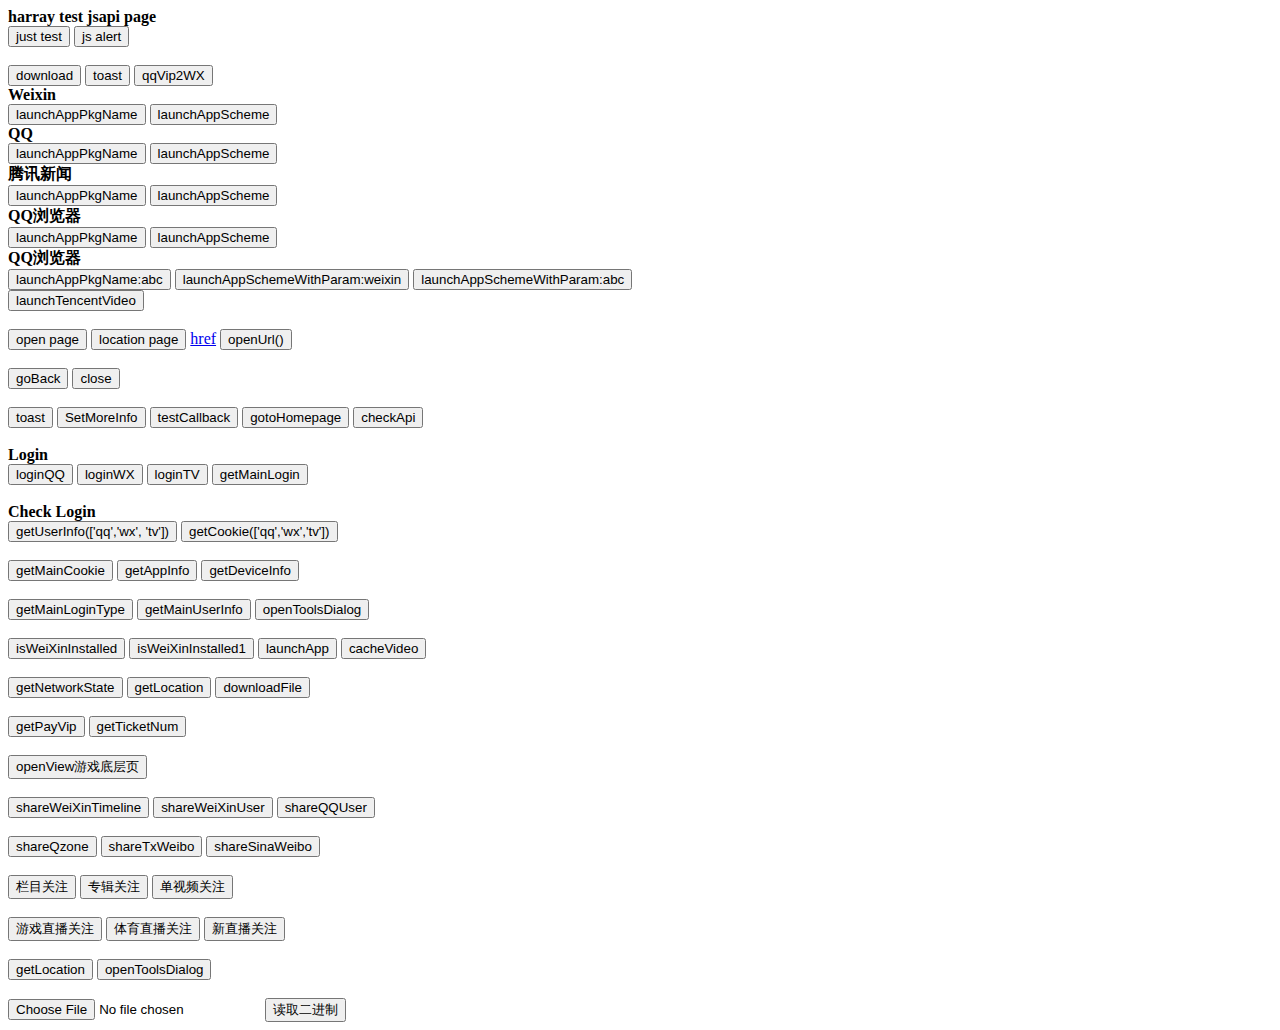
==== index.html @ c90cbdc4 "add index" ====
<html>
<head>
	<title>harray test js api api api api api api api api</title>
	<meta http-equiv="Content-Type"  content="text/html;charset=utf8">
	<meta name="viewport" content="width=device-width,initial-scale=1,minimum-scale=1,maximum-scale=1,user-scalable=no,minimal-ui">
	<script language="JavaScript" src="testjs.js"></script>
	<script type="text/javascript">
		function openPage() {
			window.open("secondPage.html");
		}
		function locationPage() {
			window.location.href="secondPage.html";
		}
		function test() {
			alert("harray test");
		}
	</script>
</head>
<body>
<B>harray test jsapi page</B>

<div>
	<button onclick="test()">just test</button>
	<button onclick="jsAlert()">js alert</button><br /><br />
	<button onclick="download()">download</button>
	<button onclick="toast()">toast</button>
	<button onclick="qqVip2WX()">qqVip2WX</button>
	<br><B>Weixin</B><br>
	<button onclick="launchAppPkgName('weixin')">launchAppPkgName</button>
	<button onclick="launchAppScheme('weixin')">launchAppScheme</button>
	<br><B>QQ</B><br>
	<button onclick="launchAppPkgName('mqqapi')">launchAppPkgName</button>
	<button onclick="launchAppScheme('mqqapi')">launchAppScheme</button>
	<br><B>腾讯新闻</B><br>
	<button onclick="launchAppPkgName('qqnews')">launchAppPkgName</button>
	<button onclick="launchAppScheme('qqnews')">launchAppScheme</button>
	<br><B>QQ浏览器</B><br>
	<button onclick="launchAppPkgName('mqqbrowser')">launchAppPkgName</button>
	<button onclick="launchAppScheme('mqqbrowser')">launchAppScheme</button>
	<br><B>QQ浏览器</B><br>
	<button onclick="launchAppPkgName('abc')">launchAppPkgName:abc</button>
	<button onclick="launchAppSchemeWithParam('weixin')">launchAppSchemeWithParam:weixin</button>
	<button onclick="launchAppSchemeWithParam('abc')">launchAppSchemeWithParam:abc</button>
	<br>
	<button onclick="launchTencentVideo()">launchTencentVideo</button>
	<br>
	<br>
	<button onclick="openPage()">open page</button>
	<button onclick="locationPage()">location page</button>
	<a href="secondPage.html">href</a>
	<button onclick="openUrl('http://harray.qq.com/jsapi/secondPage.html')">openUrl()</button>
	<br><br>
	<button onclick="goBack()">goBack</button>
	<button onclick="aclose()">close</button>
	<br><br>
    <button onclick="clickToastBtn()">toast</button>
    <button onclick="SetMoreInfo()">SetMoreInfo</button>
    <!--<button onclick="jumpInVideo()">jumpInVideo</button>-->
    <button onclick="testCallback()">testCallback</button>
    <button onclick="gotoHomepage()">gotoHomepage</button>
    <!--<button id="btn_rain" onclick="showBackground()">rain</button>-->
    <button onclick="checkApi()">checkApi</button><br><br>
    <B>Login</B><br>
    <button onclick="login('qq')">loginQQ</button>
    <button onclick="login('wx')">loginWX</button>
    <button onclick="login('tv')">loginTV</button>
    <button onclick="getMainLogin()">getMainLogin</button><br><br>
    <B>Check Login</B><br>
    <button onclick="getUserInfo(['qq','wx', 'tv'])">getUserInfo(['qq','wx', 'tv'])</button>
    <button onclick="getCookie(['qq','wx','tv'])">getCookie(['qq','wx','tv'])</button><br><br>
    <button onclick="getMainCookie()">getMainCookie</button>
    <!--<button onclick="actionPlay({'vid':'b0016r7wjxj'})">actionPlay</button>-->
    <button onclick="getAppInfo()">getAppInfo</button>
    <button onclick="getDeviceInfo()">getDeviceInfo</button><br><br>
    <button onclick="getMainLoginType()">getMainLoginType</button>
    <button onclick="getMainUserInfo()">getMainUserInfo</button>
    <button onclick="openToolsDialog()">openToolsDialog</button><br><br>
    <button onclick="isAppInstalled()">isWeiXinInstalled</button>
    <button onclick="isAppInstalled1()">isWeiXinInstalled1</button>
    <button onclick="launchApp()">launchApp</button>
    <button onclick="cacheVideo()">cacheVideo</button><br><br>
    <button onclick="getNetworkState()">getNetworkState</button>
    <button onclick="getLocation()">getLocation</button>
    <button onclick="downloadFile()">downloadFile</button><br><br>
    <button onclick="getPayVip()">getPayVip</button>
    <button onclick="getTicketNum()">getTicketNum</button><br><br>
    <button onclick="openView('tenvideo2://?action=45&newtenvideo2=1&dataKey=637&title=harray3%e6%b5%8b%e8%af%95&callback=weixin%3A%2F%2F&sender=weixin')">openView游戏底层页</button>
    
    <br><br>
    
    <button onclick="shareInfo('shareWeixinTimeline')">shareWeiXinTimeline</button>
    <button onclick="shareInfo('shareWeixinUser')">shareWeiXinUser</button>
    <button onclick="shareInfo('shareQQUser')">shareQQUser</button><br><br>
    <button onclick="shareInfo('shareQzone')">shareQzone</button>
    <button onclick="shareInfo('shareTxWeibo')">shareTxWeibo</button>
    <button onclick="shareInfo('shareSinaWeibo')">shareSinaWeibo</button><br><br>
    <button onclick="actionFollow('lid')">栏目关注</button>
    <button onclick="actionFollow('cid')">专辑关注</button>
    <button onclick="actionFollow('vid')">单视频关注</button><br><br>
    <button onclick="actionFollow('gamepid')">游戏直播关注</button>
    <button onclick="actionFollow('sportpid')">体育直播关注</button>
    <button onclick="actionFollow('newpid')">新直播关注</button><br><br>
    <button onclick="getLocation()">getLocation</button>
    <button onclick="openToolsDialog()">openToolsDialog</button><br><br>
    <input type="file" id="file"/>
    <input type="button" value="读取二进制" onclick="readAsbinaryString()"/>
	<!--<input type="file" onchange="onFileChanged(this)"/>-->
    <!--<button onclick="gotoDouban()">gotoDouban</button>-->
    <!--<button onclick="hideH5()">hideH5</button>-->

</div>
<div>

</div>
<div id="hello_div"></div>
<div>
	<img id="img1" src=""/>
</div>
</body>
</html>
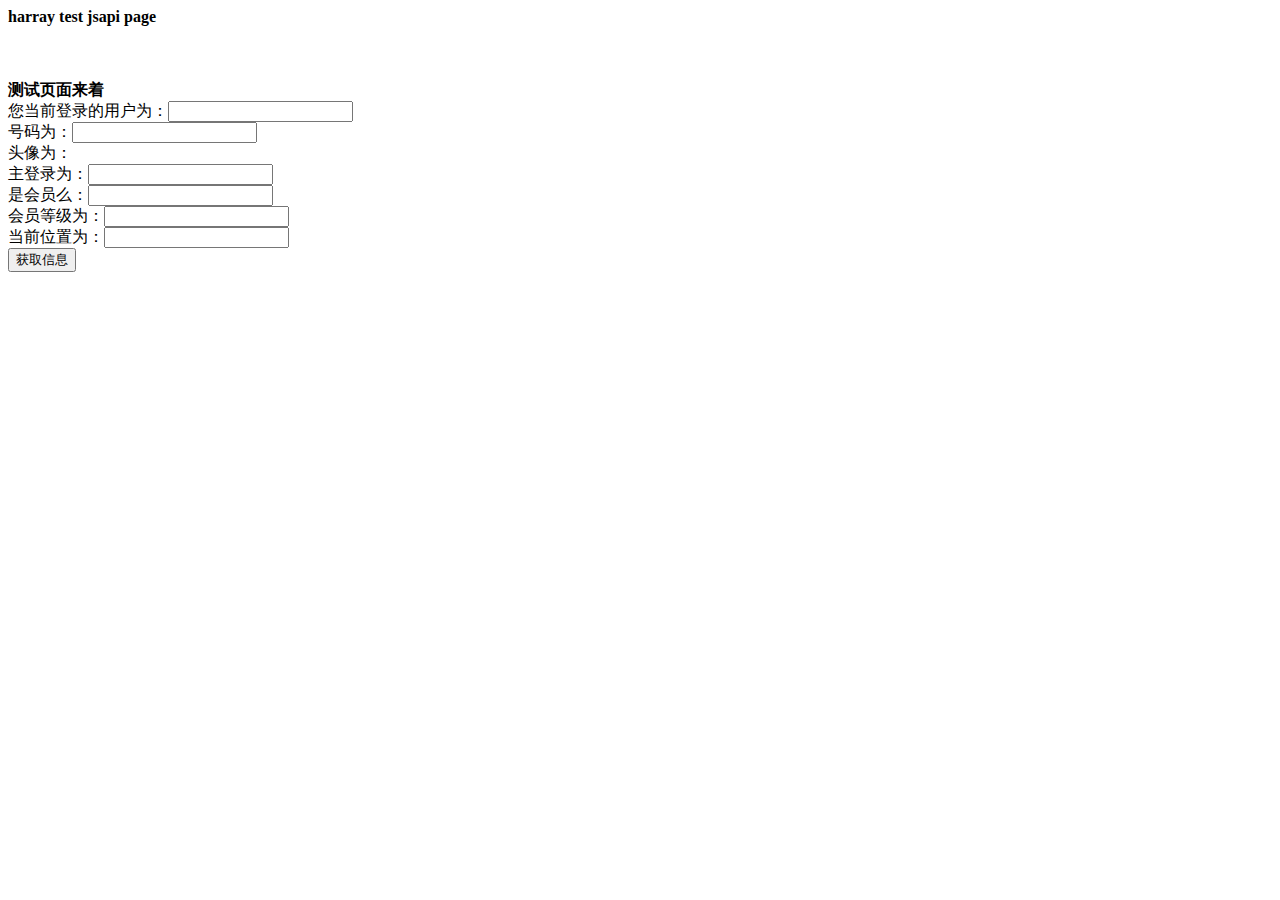
==== commit e2f46797: "modify over" ====
--- a/index.html
+++ b/index.html
@@ -10,17 +10,39 @@
 		}
 		function locationPage() {
 			window.location.href="secondPage.html";
-		}
-		function test() {
-			alert("harray test");
 		}
+		function test() {
+			alert("harray test");
+		}
+        function getInfo() {
+            document.getElementById("name").text = "";
+            document.getElementById("mainLogin").text = "";
+            document.getElementById("isVip").text = "";
+            document.getElementById("vipLevel").text = "";
+
+        }
 	</script>
 </head>
-<body>
+<body onload="getInfo()">
 <B>harray test jsapi page</B>
 
-<div>
-	<button onclick="test()">just test</button>
+<div>
+    <br><br><br>
+    <B>测试页面来着</B>
+    <br>
+    您当前登录的用户为：<input type='text' id='name'/><br>
+    号码为：<input type='text' id='uin'/><br>
+    头像为：<br>
+    <img id='headImage'>    
+    <br>
+    主登录为：<input type='text' id='mainLogin'/><br>
+    是会员么：<input type='text' id='isVip'/><br>
+    会员等级为：<input type='text' id='vipLevel'/><br>
+    当前位置为：<input type='text' id='location'/><br>
+    <button onclick="getPageInfo()">获取信息</button>
+
+    <!--
+	<button onclick="test()">just test</button>
 	<button onclick="jsAlert()">js alert</button><br /><br />
 	<button onclick="download()">download</button>
 	<button onclick="toast()">toast</button>
@@ -55,10 +77,8 @@
 	<br><br>
     <button onclick="clickToastBtn()">toast</button>
     <button onclick="SetMoreInfo()">SetMoreInfo</button>
-    <!--<button onclick="jumpInVideo()">jumpInVideo</button>-->
     <button onclick="testCallback()">testCallback</button>
     <button onclick="gotoHomepage()">gotoHomepage</button>
-    <!--<button id="btn_rain" onclick="showBackground()">rain</button>-->
     <button onclick="checkApi()">checkApi</button><br><br>
     <B>Login</B><br>
     <button onclick="login('qq')">loginQQ</button>
@@ -69,7 +89,6 @@
     <button onclick="getUserInfo(['qq','wx', 'tv'])">getUserInfo(['qq','wx', 'tv'])</button>
     <button onclick="getCookie(['qq','wx','tv'])">getCookie(['qq','wx','tv'])</button><br><br>
     <button onclick="getMainCookie()">getMainCookie</button>
-    <!--<button onclick="actionPlay({'vid':'b0016r7wjxj'})">actionPlay</button>-->
     <button onclick="getAppInfo()">getAppInfo</button>
     <button onclick="getDeviceInfo()">getDeviceInfo</button><br><br>
     <button onclick="getMainLoginType()">getMainLoginType</button>
@@ -81,6 +100,8 @@
     <button onclick="cacheVideo()">cacheVideo</button><br><br>
     <button onclick="getNetworkState()">getNetworkState</button>
     <button onclick="getLocation()">getLocation</button>
+    <button onclick="preViewPhotos()">preViewPhotos</button>
+    <button onclick="copyToClipBoard()">copyToClipBoard</button>
     <button onclick="downloadFile()">downloadFile</button><br><br>
     <button onclick="getPayVip()">getPayVip</button>
     <button onclick="getTicketNum()">getTicketNum</button><br><br>
@@ -104,6 +125,8 @@
     <button onclick="openToolsDialog()">openToolsDialog</button><br><br>
     <input type="file" id="file"/>
     <input type="button" value="读取二进制" onclick="readAsbinaryString()"/>
+
+-->
 	<!--<input type="file" onchange="onFileChanged(this)"/>-->
     <!--<button onclick="gotoDouban()">gotoDouban</button>-->
     <!--<button onclick="hideH5()">hideH5</button>-->
@@ -117,4 +140,4 @@
 	<img id="img1" src=""/>
 </div>
 </body>
-</html>+</html>
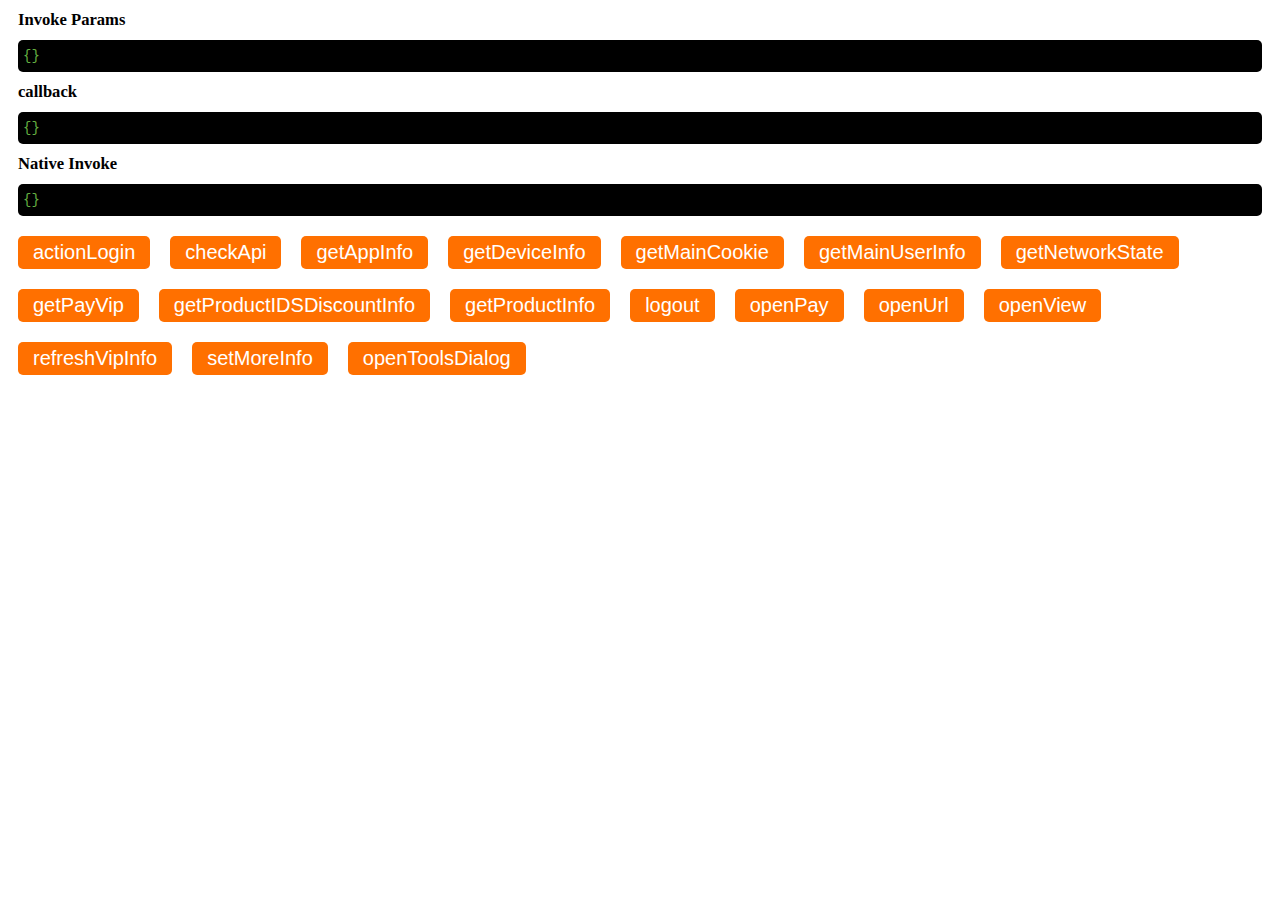
==== commit 0b0c1b18: "sharetest" ====
--- a/index.html
+++ b/index.html
@@ -1,143 +1,52 @@
-<html>
-<head>
-	<title>harray test js api api api api api api api api</title>
-	<meta http-equiv="Content-Type"  content="text/html;charset=utf8">
-	<meta name="viewport" content="width=device-width,initial-scale=1,minimum-scale=1,maximum-scale=1,user-scalable=no,minimal-ui">
-	<script language="JavaScript" src="testjs.js"></script>
-	<script type="text/javascript">
-		function openPage() {
-			window.open("secondPage.html");
-		}
-		function locationPage() {
-			window.location.href="secondPage.html";
-		}
-		function test() {
-			alert("harray test");
-		}
-        function getInfo() {
-            document.getElementById("name").text = "";
-            document.getElementById("mainLogin").text = "";
-            document.getElementById("isVip").text = "";
-            document.getElementById("vipLevel").text = "";
-
-        }
-	</script>
-</head>
-<body onload="getInfo()">
-<B>harray test jsapi page</B>
-
-<div>
-    <br><br><br>
-    <B>测试页面来着</B>
-    <br>
-    您当前登录的用户为：<input type='text' id='name'/><br>
-    号码为：<input type='text' id='uin'/><br>
-    头像为：<br>
-    <img id='headImage'>    
-    <br>
-    主登录为：<input type='text' id='mainLogin'/><br>
-    是会员么：<input type='text' id='isVip'/><br>
-    会员等级为：<input type='text' id='vipLevel'/><br>
-    当前位置为：<input type='text' id='location'/><br>
-    <button onclick="getPageInfo()">获取信息</button>
-
-    <!--
-	<button onclick="test()">just test</button>
-	<button onclick="jsAlert()">js alert</button><br /><br />
-	<button onclick="download()">download</button>
-	<button onclick="toast()">toast</button>
-	<button onclick="qqVip2WX()">qqVip2WX</button>
-	<br><B>Weixin</B><br>
-	<button onclick="launchAppPkgName('weixin')">launchAppPkgName</button>
-	<button onclick="launchAppScheme('weixin')">launchAppScheme</button>
-	<br><B>QQ</B><br>
-	<button onclick="launchAppPkgName('mqqapi')">launchAppPkgName</button>
-	<button onclick="launchAppScheme('mqqapi')">launchAppScheme</button>
-	<br><B>腾讯新闻</B><br>
-	<button onclick="launchAppPkgName('qqnews')">launchAppPkgName</button>
-	<button onclick="launchAppScheme('qqnews')">launchAppScheme</button>
-	<br><B>QQ浏览器</B><br>
-	<button onclick="launchAppPkgName('mqqbrowser')">launchAppPkgName</button>
-	<button onclick="launchAppScheme('mqqbrowser')">launchAppScheme</button>
-	<br><B>QQ浏览器</B><br>
-	<button onclick="launchAppPkgName('abc')">launchAppPkgName:abc</button>
-	<button onclick="launchAppSchemeWithParam('weixin')">launchAppSchemeWithParam:weixin</button>
-	<button onclick="launchAppSchemeWithParam('abc')">launchAppSchemeWithParam:abc</button>
-	<br>
-	<button onclick="launchTencentVideo()">launchTencentVideo</button>
-	<br>
-	<br>
-	<button onclick="openPage()">open page</button>
-	<button onclick="locationPage()">location page</button>
-	<a href="secondPage.html">href</a>
-	<button onclick="openUrl('http://harray.qq.com/jsapi/secondPage.html')">openUrl()</button>
-	<br><br>
-	<button onclick="goBack()">goBack</button>
-	<button onclick="aclose()">close</button>
-	<br><br>
-    <button onclick="clickToastBtn()">toast</button>
-    <button onclick="SetMoreInfo()">SetMoreInfo</button>
-    <button onclick="testCallback()">testCallback</button>
-    <button onclick="gotoHomepage()">gotoHomepage</button>
-    <button onclick="checkApi()">checkApi</button><br><br>
-    <B>Login</B><br>
-    <button onclick="login('qq')">loginQQ</button>
-    <button onclick="login('wx')">loginWX</button>
-    <button onclick="login('tv')">loginTV</button>
-    <button onclick="getMainLogin()">getMainLogin</button><br><br>
-    <B>Check Login</B><br>
-    <button onclick="getUserInfo(['qq','wx', 'tv'])">getUserInfo(['qq','wx', 'tv'])</button>
-    <button onclick="getCookie(['qq','wx','tv'])">getCookie(['qq','wx','tv'])</button><br><br>
-    <button onclick="getMainCookie()">getMainCookie</button>
-    <button onclick="getAppInfo()">getAppInfo</button>
-    <button onclick="getDeviceInfo()">getDeviceInfo</button><br><br>
-    <button onclick="getMainLoginType()">getMainLoginType</button>
-    <button onclick="getMainUserInfo()">getMainUserInfo</button>
-    <button onclick="openToolsDialog()">openToolsDialog</button><br><br>
-    <button onclick="isAppInstalled()">isWeiXinInstalled</button>
-    <button onclick="isAppInstalled1()">isWeiXinInstalled1</button>
-    <button onclick="launchApp()">launchApp</button>
-    <button onclick="cacheVideo()">cacheVideo</button><br><br>
-    <button onclick="getNetworkState()">getNetworkState</button>
-    <button onclick="getLocation()">getLocation</button>
-    <button onclick="preViewPhotos()">preViewPhotos</button>
-    <button onclick="copyToClipBoard()">copyToClipBoard</button>
-    <button onclick="downloadFile()">downloadFile</button><br><br>
-    <button onclick="getPayVip()">getPayVip</button>
-    <button onclick="getTicketNum()">getTicketNum</button><br><br>
-    <button onclick="openView('tenvideo2://?action=45&newtenvideo2=1&dataKey=637&title=harray3%e6%b5%8b%e8%af%95&callback=weixin%3A%2F%2F&sender=weixin')">openView游戏底层页</button>
-    
-    <br><br>
-    
-    <button onclick="shareInfo('shareWeixinTimeline')">shareWeiXinTimeline</button>
-    <button onclick="shareInfo('shareWeixinUser')">shareWeiXinUser</button>
-    <button onclick="shareInfo('shareQQUser')">shareQQUser</button><br><br>
-    <button onclick="shareInfo('shareQzone')">shareQzone</button>
-    <button onclick="shareInfo('shareTxWeibo')">shareTxWeibo</button>
-    <button onclick="shareInfo('shareSinaWeibo')">shareSinaWeibo</button><br><br>
-    <button onclick="actionFollow('lid')">栏目关注</button>
-    <button onclick="actionFollow('cid')">专辑关注</button>
-    <button onclick="actionFollow('vid')">单视频关注</button><br><br>
-    <button onclick="actionFollow('gamepid')">游戏直播关注</button>
-    <button onclick="actionFollow('sportpid')">体育直播关注</button>
-    <button onclick="actionFollow('newpid')">新直播关注</button><br><br>
-    <button onclick="getLocation()">getLocation</button>
-    <button onclick="openToolsDialog()">openToolsDialog</button><br><br>
-    <input type="file" id="file"/>
-    <input type="button" value="读取二进制" onclick="readAsbinaryString()"/>
-
--->
-	<!--<input type="file" onchange="onFileChanged(this)"/>-->
-    <!--<button onclick="gotoDouban()">gotoDouban</button>-->
-    <!--<button onclick="hideH5()">hideH5</button>-->
-
-</div>
-<div>
-
-</div>
-<div id="hello_div"></div>
-<div>
-	<img id="img1" src=""/>
-</div>
-</body>
-</html>
+<!DOCTYPE html>
+<html lang="en">
+
+<head>
+    <meta charset="UTF-8">
+    <meta name="viewport" content="width=device-width, initial-scale=1, maximum-scale=1, user-scalable=no">
+    <meta http-equiv="X-UA-Compatible" content="ie=edge">
+    <title>API Test - WeTV</title>
+    <link rel="stylesheet" href="./page.css" type="text/css">
+    <script src="./wetv.js" type="text/javascript"></script>
+</head>
+
+<body>
+
+    <div class="container">
+        <h5>Invoke Params</h5>
+        <div>
+            <pre id="invokeParams">{}</pre>
+        </div>
+        <h5>callback</h5>
+        <div>
+            <pre id="callbackResult">{}</pre>
+        </div>
+        <h5>Native Invoke</h5>
+        <div>
+            <pre id="nativeInvoke">{}</pre>
+        </div>
+    </div>
+    <div class="btn-group">
+        <button type="button" onclick="actionLogin()">actionLogin</button>
+        <button type="button" onclick="checkApi()">checkApi</button>
+        <button type="button" onclick="getAppInfo()">getAppInfo</button>
+        <button type="button" onclick="getDeviceInfo()">getDeviceInfo</button>
+        <button type="button" onclick="getMainCookie()">getMainCookie</button>
+        <button type="button" onclick="getMainUserInfo()">getMainUserInfo</button>
+        <button type="button" onclick="getNetworkState()">getNetworkState</button>
+        <button type="button" onclick="getPayVip()">getPayVip</button>
+        <button type="button" onclick="getProductIDSDiscountInfo()">getProductIDSDiscountInfo</button>
+        <button type="button" onclick="getProductInfo()">getProductInfo</button>
+        <button type="button" onclick="logout
+        ()">logout
+        </button>
+        <button type="button" onclick="openPay()">openPay</button>
+        <button type="button" onclick="openUrl('http://wetv.qq.com/oversea/index.html')">openUrl</button>
+        <button type="button" onclick="openView('tenvideoi18n://wetv/videodetail?vid=h002762cg0p')">openView</button>
+        <button type="button" onclick="refreshVipInfo()">refreshVipInfo</button>
+        <button type="button" onclick="setMoreInfo()">setMoreInfo</button>
+        <button type="button" onclick="openToolsDialog()">openToolsDialog</button>
+    </div>
+</body>
+
+</html>--- a/page.css
+++ b/page.css
@@ -0,0 +1,53 @@
+pre {
+    background-color: #000;
+    display: block;
+    font-size: 14px;
+    font-family: "Source Code Pro",monospace;
+    font-style: normal;
+    font-weight: 400;
+    word-wrap: normal;
+    overflow-wrap: break-word;
+    color: #65b042;
+    border-radius: 5px;
+    padding: 8px 5px;
+    white-space: pre;
+    word-break: normal;
+    margin: 10px 10px;
+    overflow: scroll;
+    white-space: pre-wrap;
+    word-wrap: break-word;
+}
+
+html{
+    height: 100%;
+}
+
+body{
+    height: 100%;
+}
+
+div{
+   font-size: 20px;
+}
+
+.btn-group{
+    display: flex;
+    flex-flow: row wrap;
+    justify-content: flex-start;
+    
+}
+
+button{
+    font-size: 20px;
+    margin: 10px 10px 10px 10px;
+    padding: 5px 15px 5px 15px;
+    background-color: #ff7000;
+    border-width: 0;
+    border-radius: 5px;
+    color: white;
+}
+
+h5{
+    margin: 10px 10px;
+    font-family: "ArialMT";
+}
